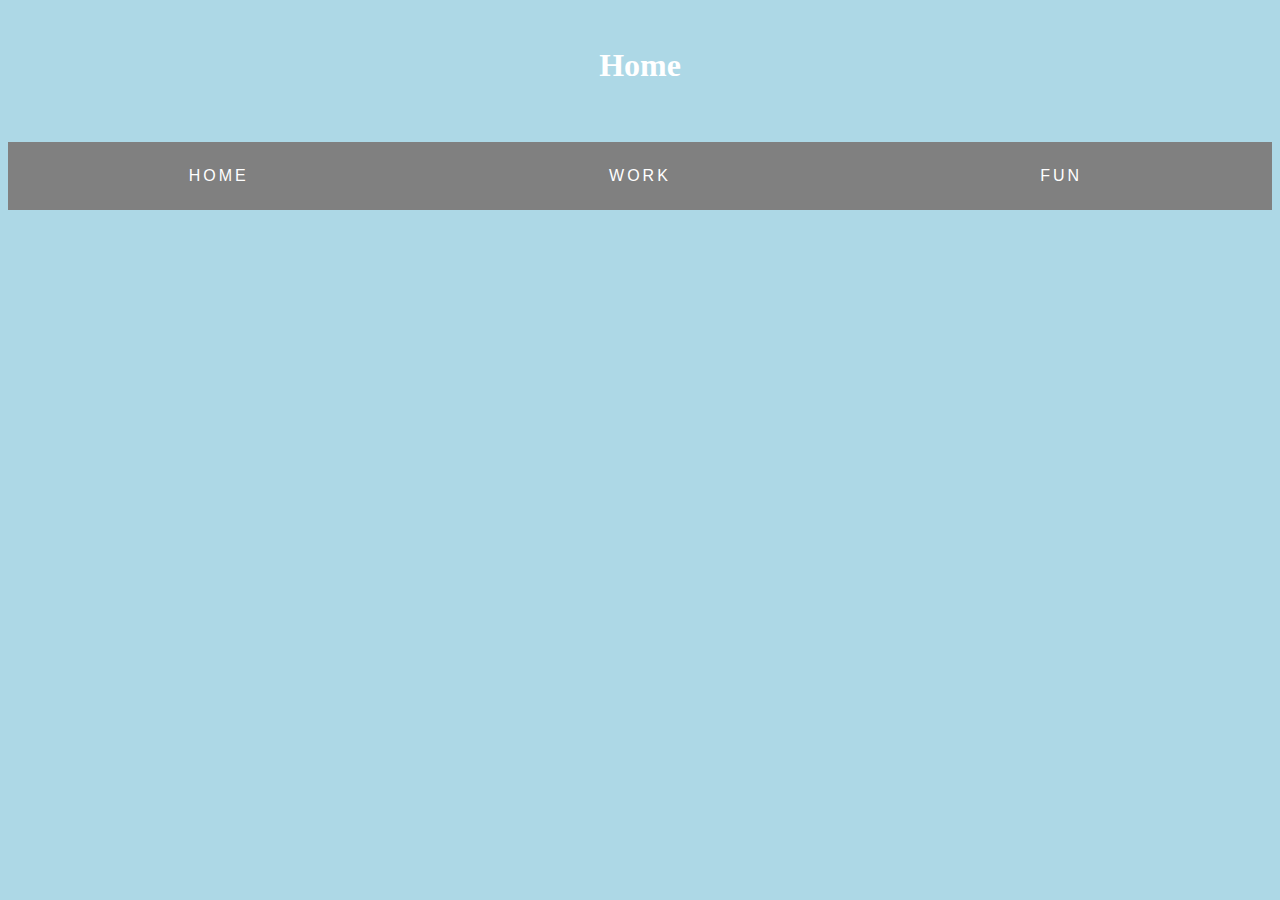
==== fun.html @ 8b885ceb "Version 2.0" ====
<html>

    <head>
    <link rel="stylesheet" type="text/css"href="work.css">
    <meta charset="utf-8">
      <title>'Under Construction-Home'</title>
      <meta name="Student Website" content="Webpage for educational purposes">
    <link href="https://fonts.googleapis.com/css?family=Playfair+Display" rel="stylesheet">
    </head>

    <body>
        <br>
        <h1 id="PgName">Home</h1>
        <br>
        <br>

        <!-- taskbar -->
        <ul>
          <li><a href="https://kbettuzzi.github.io/home.html">Home</a></li>
          <li><a href="https://kbettuzzi.github.io/work.html">Work</a></li>
          <li><a href="https://kbettuzzi.github.io/work.html">Fun</a></li>
        </ul>


        <div>
        </div>
      </body>
  </html>
---- work.css ----
body {
background-color: lightblue;
}

h1 {
  color: white;
  text-align: center;
}

/*ToolBar Code-Begins(Here)*/
ul {
      list-style-type: none;
      margin: 0;
      padding: 0;
      overflow: hidden;
      background-color: grey;
      }
li {
      font-family: 'Open Sans', sans-serif;
      letter-spacing: 3px;
      float: left;
      text-transform: uppercase;
      width: 33.33%;
      /*margin-left: 25px;*/
    }
li a {
      display: block;
      color: #FFFFFF;
      text-align: center;
      /*width: 33.33%;*/
      padding: 25px;
      text-decoration: none;
    }
li a:hover {
      background-color: lightblue;
    }

    #PgNam {
      size: 150%;
      text-transform: uppercase;
      font-family: 'Playfair Display', serif;
        font-size: 64px;
      }
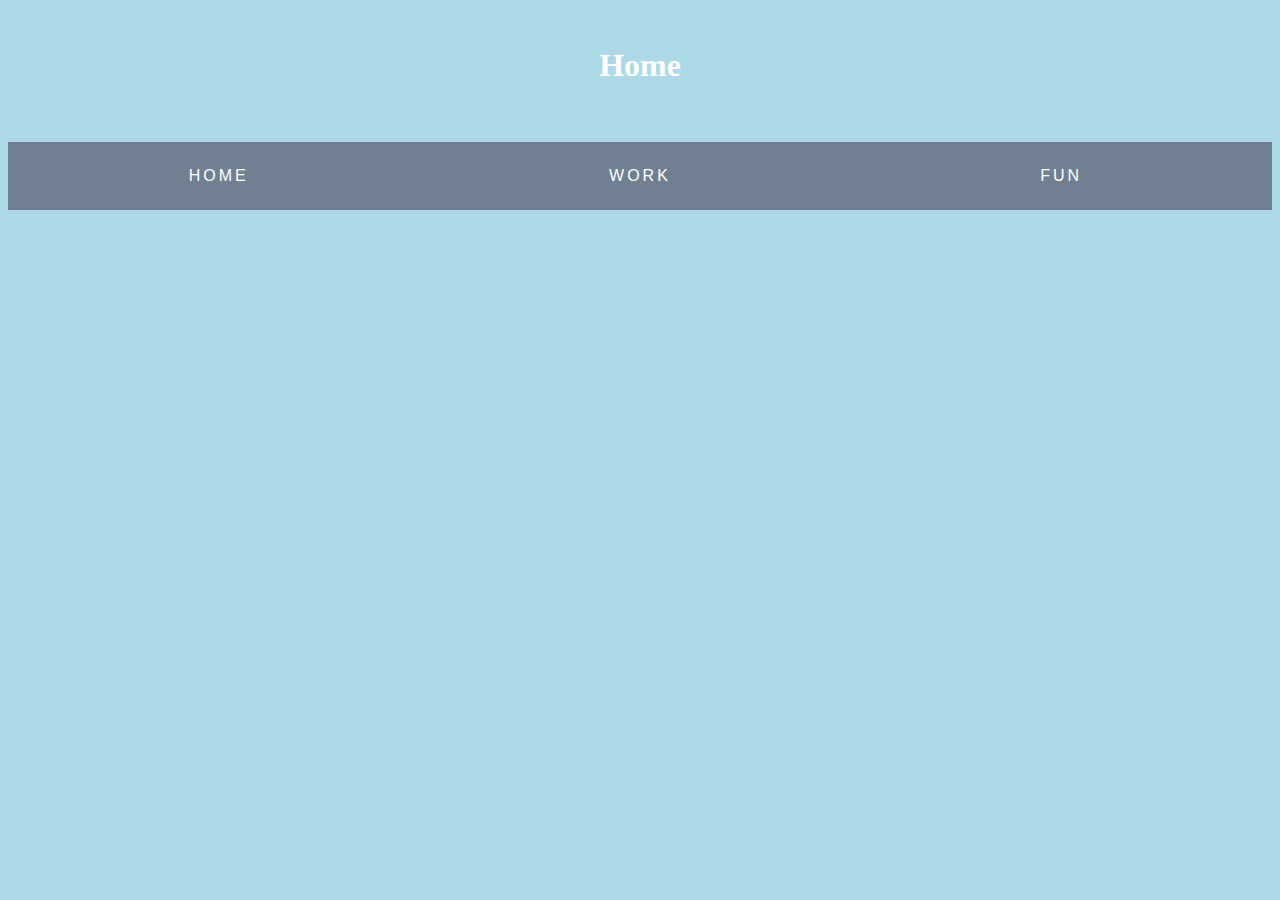
==== commit c67dcea1: "Hopefully fixing merge and push issues" ====
--- a/work.css
+++ b/work.css
@@ -13,7 +13,7 @@
       margin: 0;
       padding: 0;
       overflow: hidden;
-      background-color: grey;
+      background-color: slategrey;
       }
 li {
       font-family: 'Open Sans', sans-serif;
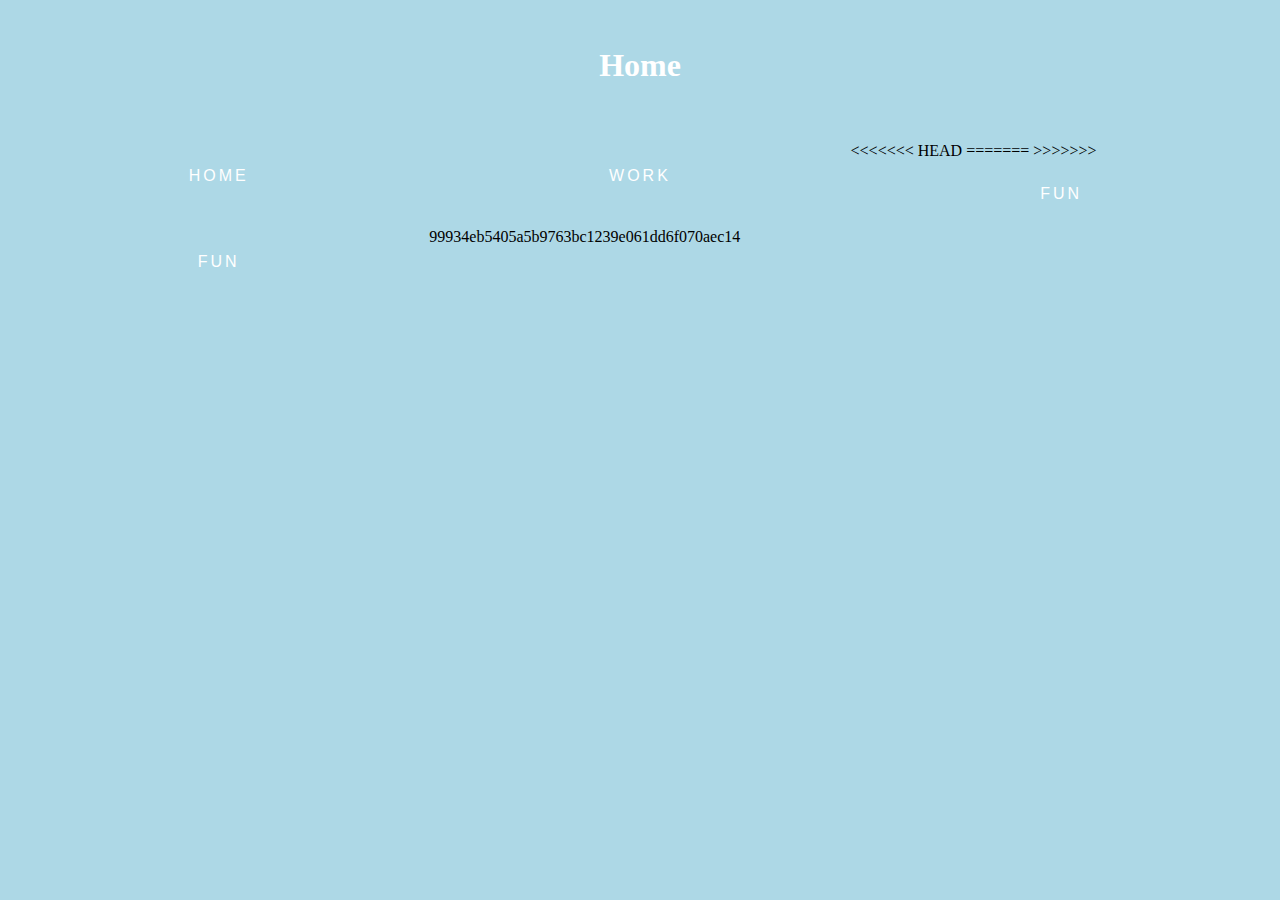
==== commit 253432b0: "Continuing fixing" ====
--- a/fun.html
+++ b/fun.html
@@ -18,7 +18,11 @@
         <ul>
           <li><a href="https://kbettuzzi.github.io/home.html">Home</a></li>
           <li><a href="https://kbettuzzi.github.io/work.html">Work</a></li>
+<<<<<<< HEAD
           <li><a href="https://kbettuzzi.github.io/work.html">Fun</a></li>
+=======
+          <li><a href="https://kbettuzzi.github.io/fun.html">Fun</a></li>
+>>>>>>> 99934eb5405a5b9763bc1239e061dd6f070aec14
         </ul>
 
 
--- a/work.css
+++ b/work.css
@@ -13,7 +13,11 @@
       margin: 0;
       padding: 0;
       overflow: hidden;
+<<<<<<< HEAD
       background-color: slategrey;
+=======
+      background-color: grey;
+>>>>>>> 99934eb5405a5b9763bc1239e061dd6f070aec14
       }
 li {
       font-family: 'Open Sans', sans-serif;
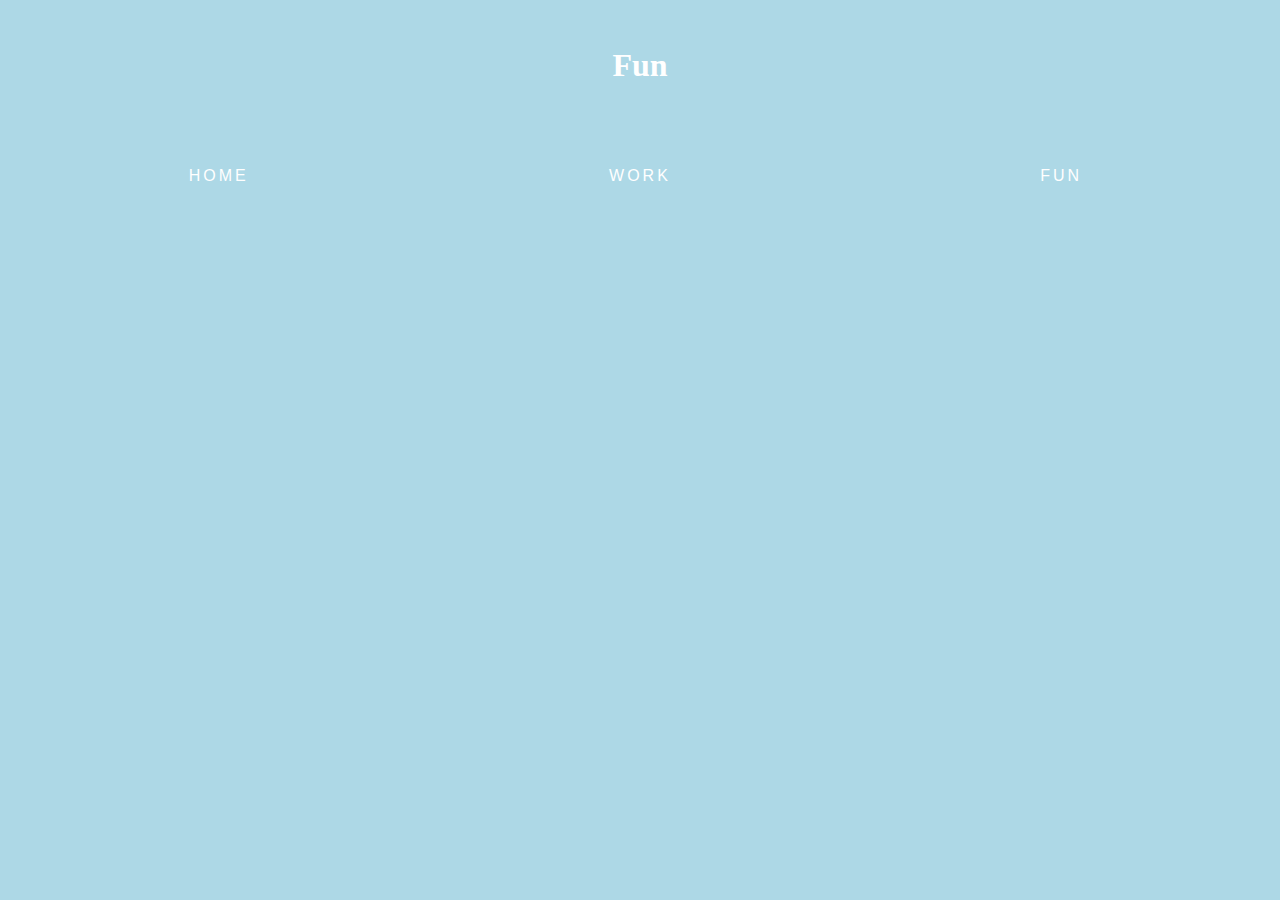
==== commit 1c6c0fac: "Update fun.html" ====
--- a/fun.html
+++ b/fun.html
@@ -10,7 +10,7 @@
 
     <body>
         <br>
-        <h1 id="PgName">Home</h1>
+        <h1 id="PgName">Fun</h1>
         <br>
         <br>
 
@@ -18,11 +18,7 @@
         <ul>
           <li><a href="https://kbettuzzi.github.io/home.html">Home</a></li>
           <li><a href="https://kbettuzzi.github.io/work.html">Work</a></li>
-<<<<<<< HEAD
           <li><a href="https://kbettuzzi.github.io/work.html">Fun</a></li>
-=======
-          <li><a href="https://kbettuzzi.github.io/fun.html">Fun</a></li>
->>>>>>> 99934eb5405a5b9763bc1239e061dd6f070aec14
         </ul>
 
 
@@ -30,3 +26,4 @@
         </div>
       </body>
   </html>
+
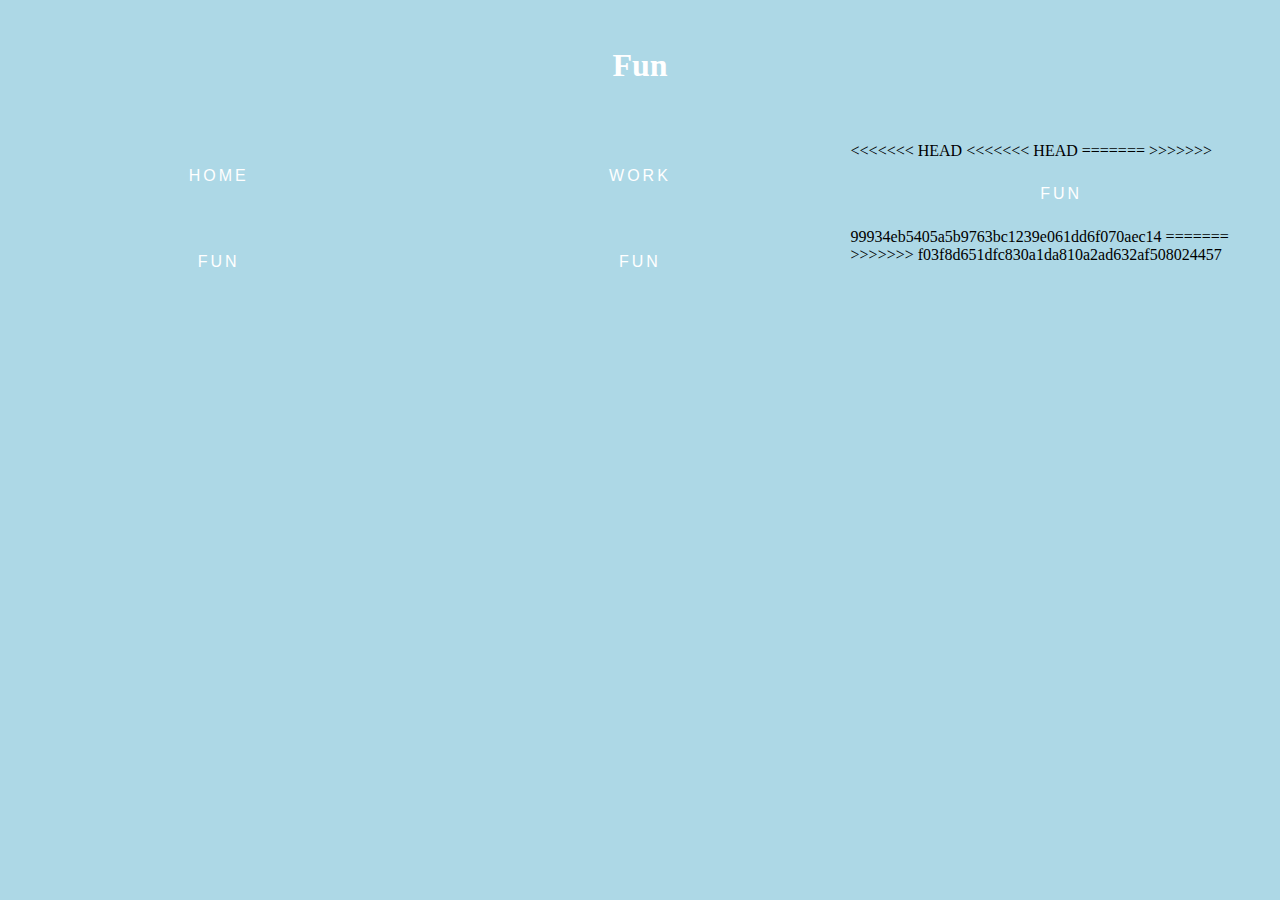
==== commit c672d1d7: "hopefully fixing it" ====
--- a/fun.html
+++ b/fun.html
@@ -18,7 +18,15 @@
         <ul>
           <li><a href="https://kbettuzzi.github.io/home.html">Home</a></li>
           <li><a href="https://kbettuzzi.github.io/work.html">Work</a></li>
+<<<<<<< HEAD
+<<<<<<< HEAD
           <li><a href="https://kbettuzzi.github.io/work.html">Fun</a></li>
+=======
+          <li><a href="https://kbettuzzi.github.io/fun.html">Fun</a></li>
+>>>>>>> 99934eb5405a5b9763bc1239e061dd6f070aec14
+=======
+          <li><a href="https://kbettuzzi.github.io/work.html">Fun</a></li>
+>>>>>>> f03f8d651dfc830a1da810a2ad632af508024457
         </ul>
 
 
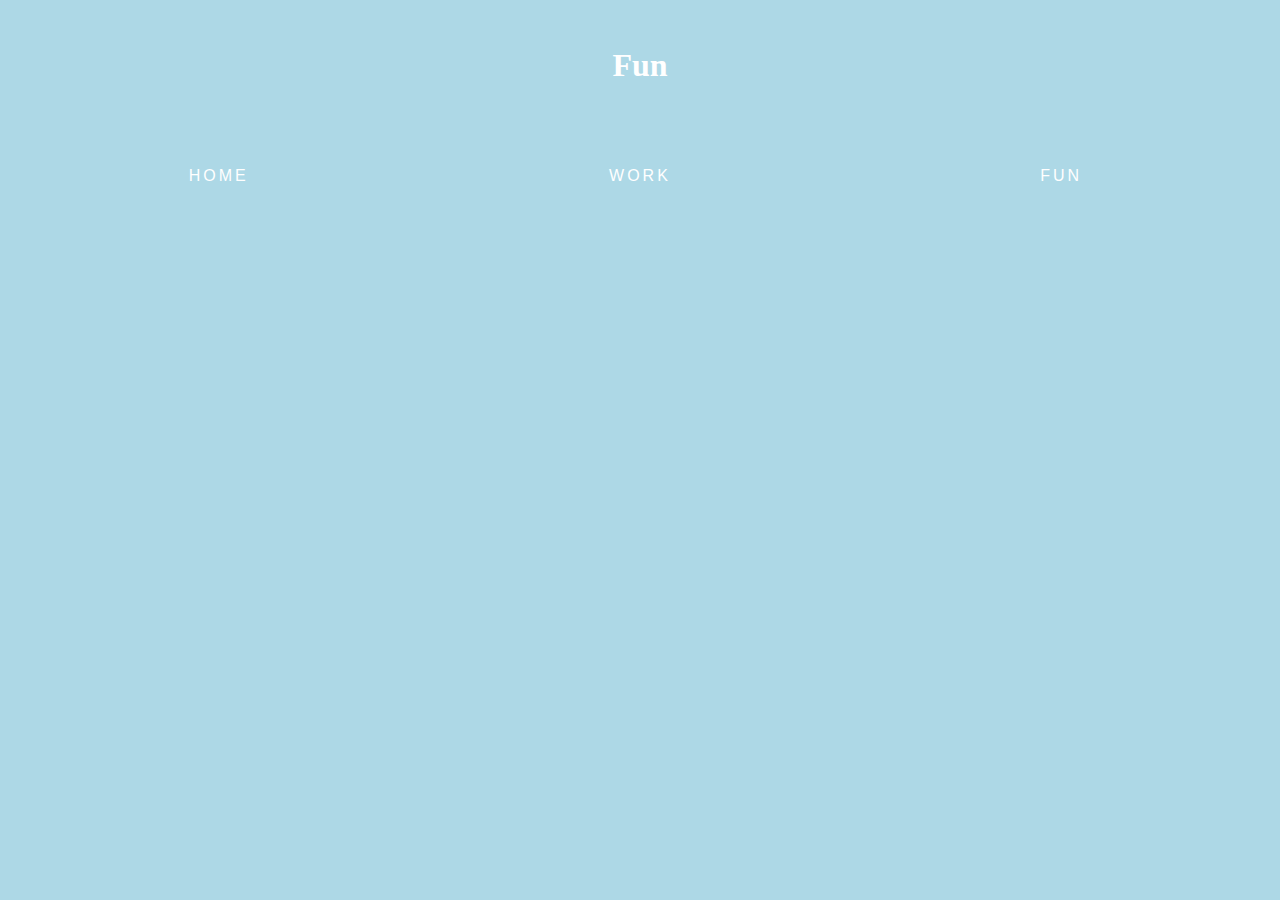
==== commit 431e3f1a: "Update fun.html" ====
--- a/fun.html
+++ b/fun.html
@@ -18,15 +18,7 @@
         <ul>
           <li><a href="https://kbettuzzi.github.io/home.html">Home</a></li>
           <li><a href="https://kbettuzzi.github.io/work.html">Work</a></li>
-<<<<<<< HEAD
-<<<<<<< HEAD
-          <li><a href="https://kbettuzzi.github.io/work.html">Fun</a></li>
-=======
           <li><a href="https://kbettuzzi.github.io/fun.html">Fun</a></li>
->>>>>>> 99934eb5405a5b9763bc1239e061dd6f070aec14
-=======
-          <li><a href="https://kbettuzzi.github.io/work.html">Fun</a></li>
->>>>>>> f03f8d651dfc830a1da810a2ad632af508024457
         </ul>
 
 
